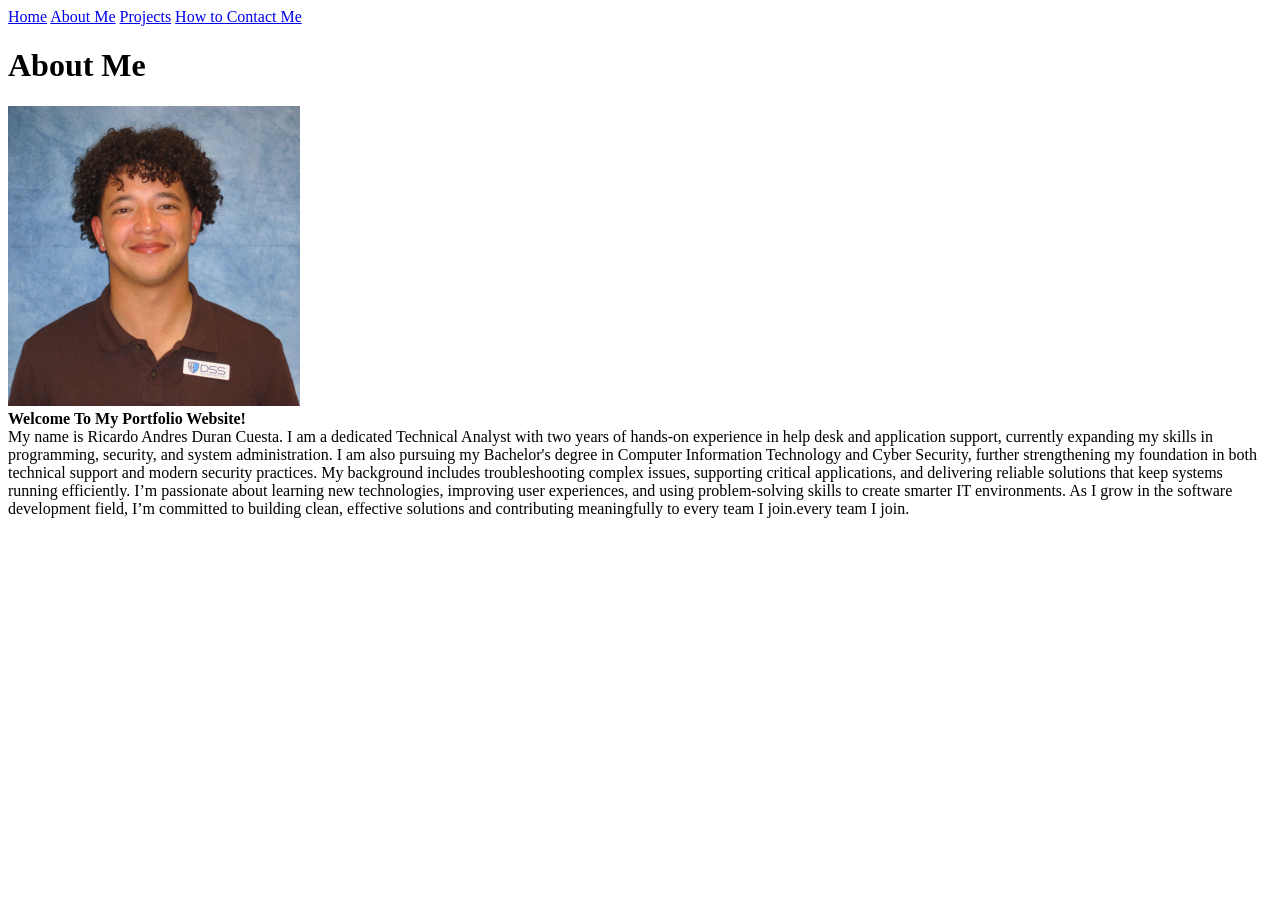
==== AboutMe.html @ 25e588e0 "1st commit" ====
<!DOCTYPE html>
<html> 

<head>
<title> About Me</title>

<a href="index.html" >Home</a>
<a href="AboutMe.html" >About Me</a>
<a href="Projects.html" >Projects</a>
<a href="Contact.html" >How to Contact Me</a>

<h1> About Me </h1>

</head>

<p>
    <!-- Self Introduction -->
    <img src="Images/IMG_0025.PNG" />
    <br />
    <b>Welcome To My Portfolio Website!</b>
    <br />
    My name is Ricardo Andres Duran Cuesta. I am a dedicated Technical Analyst
    with two years of hands-on experience in help desk and application support,
    currently expanding my skills in programming, security, and system
    administration. I am also pursuing my Bachelor's degree in Computer
    Information Technology and Cyber Security, further strengthening my
    foundation in both technical support and modern security practices. My
    background includes troubleshooting complex issues, supporting critical
    applications, and delivering reliable solutions that keep systems running
    efficiently. I’m passionate about learning new technologies, improving user
    experiences, and using problem-solving skills to create smarter IT
    environments. As I grow in the software development field, I’m committed to
    building clean, effective solutions and contributing meaningfully to every
    team I join.every team I join.
  </p>
</html>
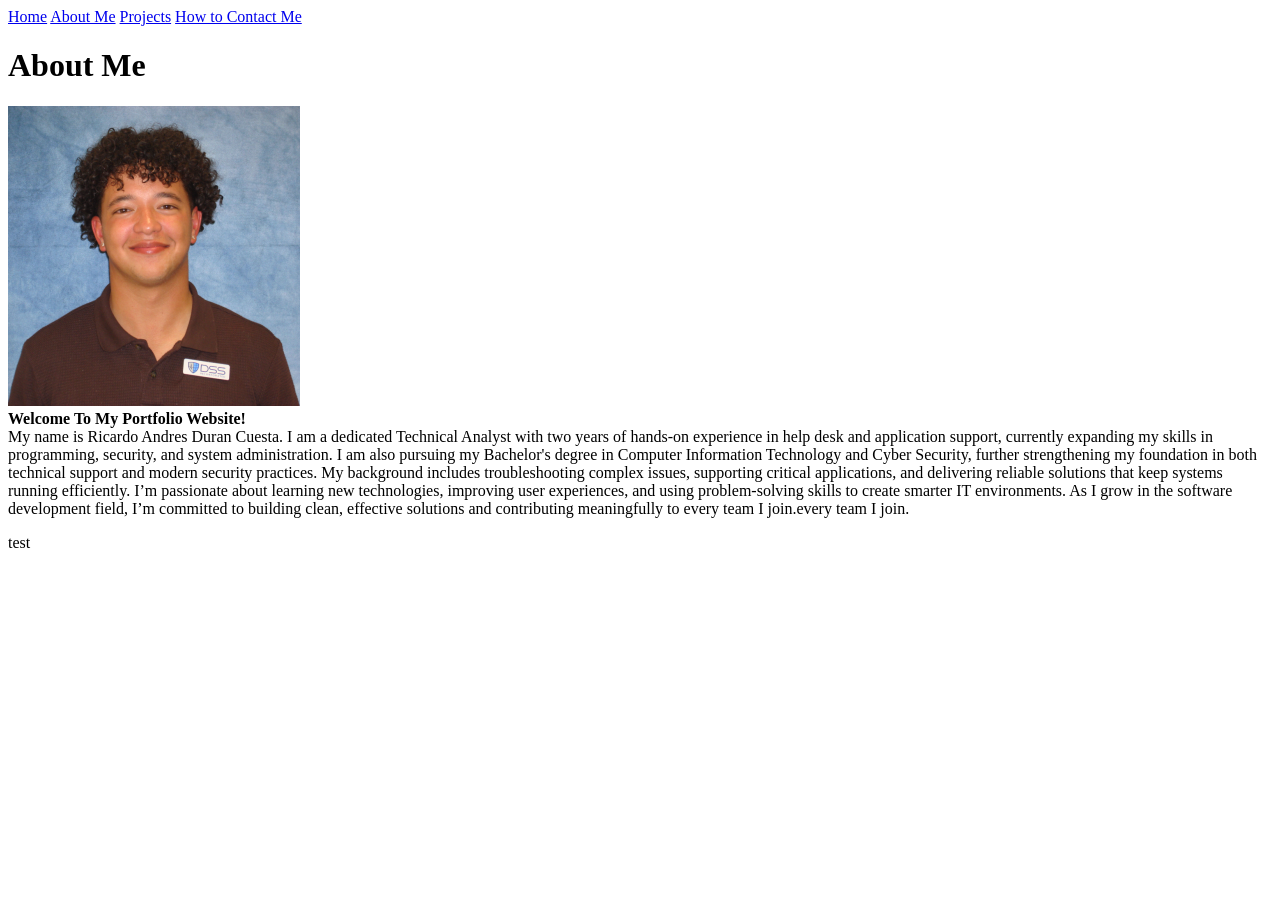
==== commit 2845b3e4: "1st commit" ====
--- a/AboutMe.html
+++ b/AboutMe.html
@@ -33,4 +33,5 @@
     building clean, effective solutions and contributing meaningfully to every
     team I join.every team I join.
   </p>
-</html>+</html>
+test
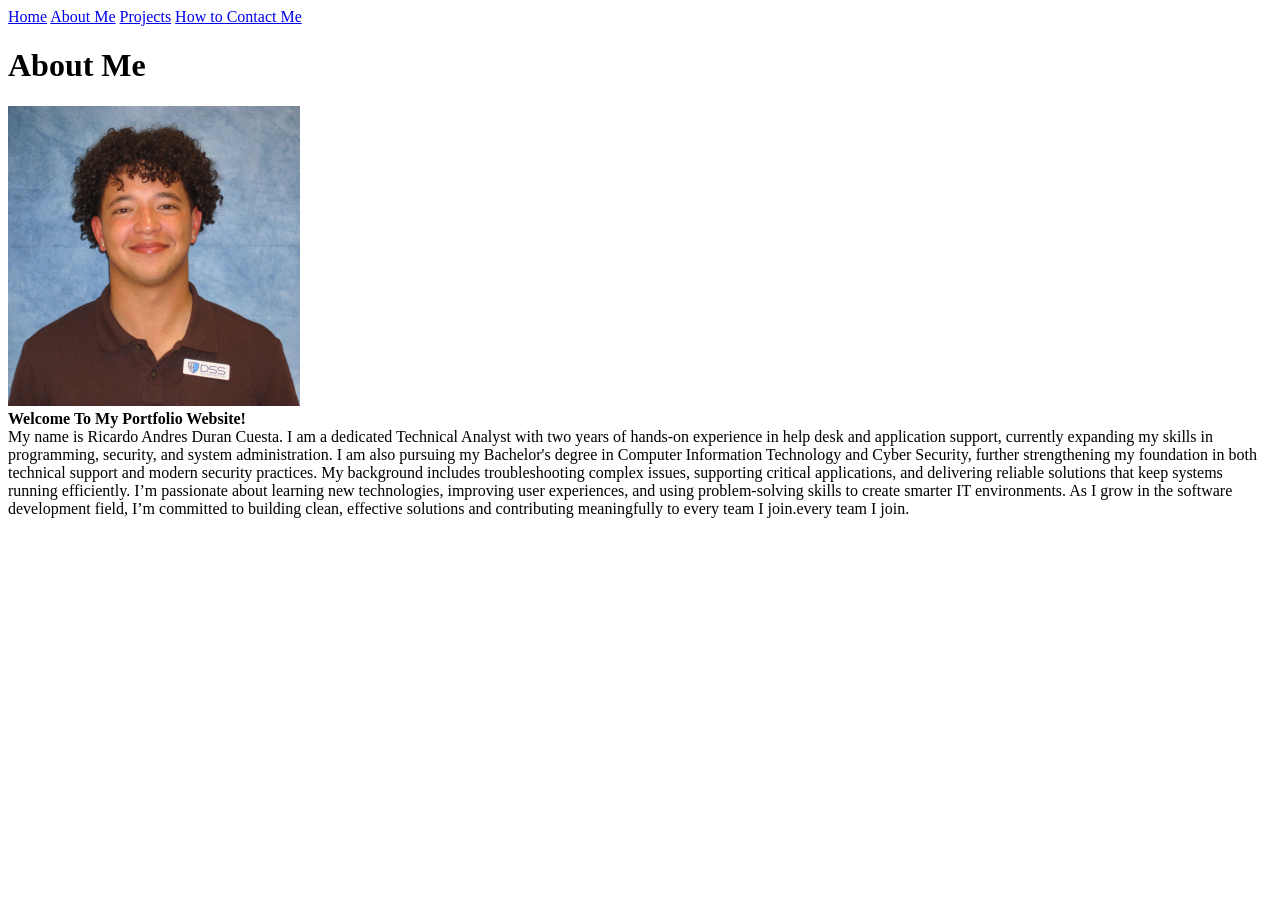
==== commit 79a76037: "updated without test" ====
--- a/AboutMe.html
+++ b/AboutMe.html
@@ -1,19 +1,17 @@
 <!DOCTYPE html>
-<html> 
+<html>
+  <head>
+    <title>About Me</title>
 
-<head>
-<title> About Me</title>
+    <a href="index.html">Home</a>
+    <a href="AboutMe.html">About Me</a>
+    <a href="Projects.html">Projects</a>
+    <a href="Contact.html">How to Contact Me</a>
 
-<a href="index.html" >Home</a>
-<a href="AboutMe.html" >About Me</a>
-<a href="Projects.html" >Projects</a>
-<a href="Contact.html" >How to Contact Me</a>
+    <h1>About Me</h1>
+  </head>
 
-<h1> About Me </h1>
-
-</head>
-
-<p>
+  <p>
     <!-- Self Introduction -->
     <img src="Images/IMG_0025.PNG" />
     <br />
@@ -34,4 +32,3 @@
     team I join.every team I join.
   </p>
 </html>
-test
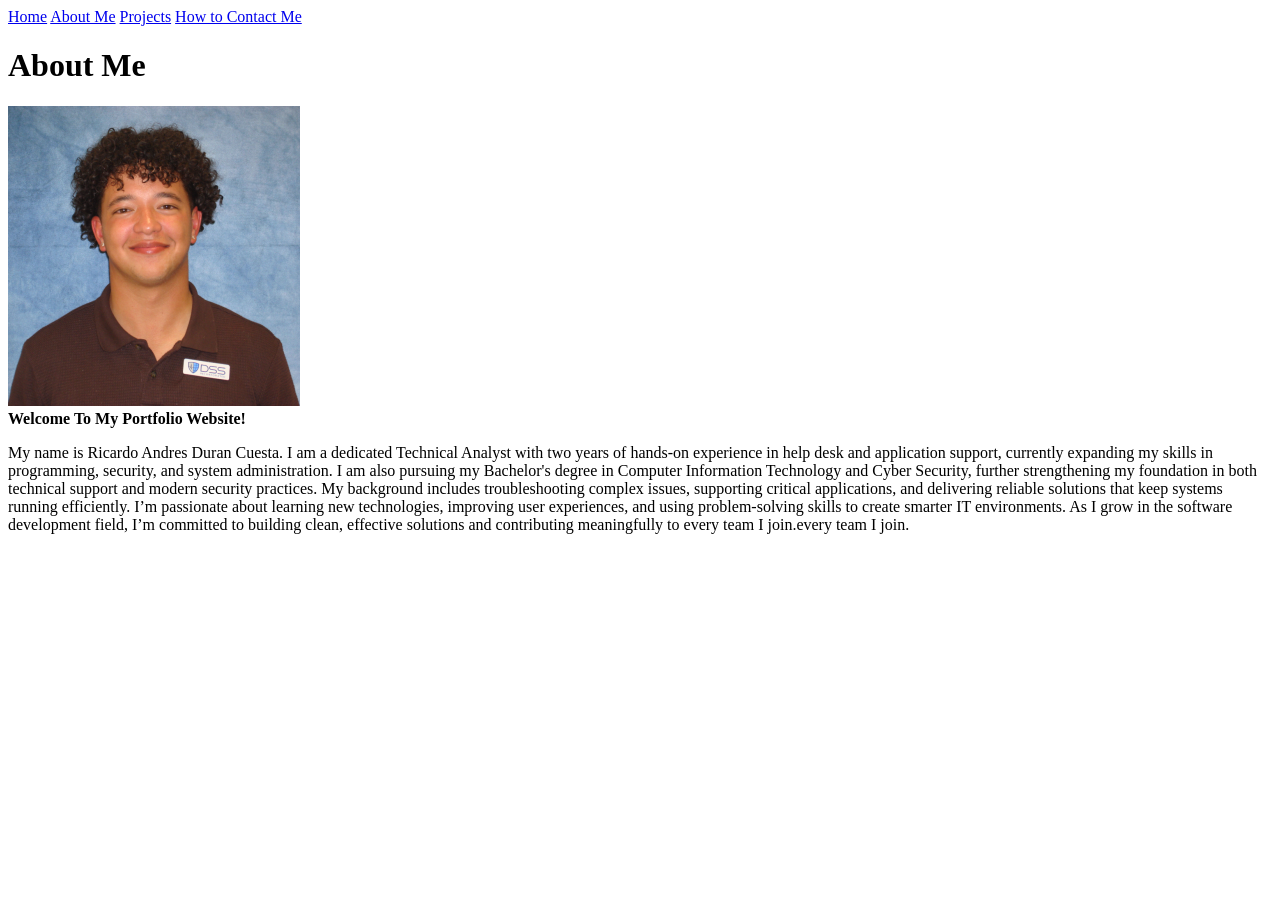
==== commit 4382c940: "Updating" ====
--- a/AboutMe.html
+++ b/AboutMe.html
@@ -15,9 +15,9 @@
     <!-- Self Introduction -->
     <img src="Images/IMG_0025.PNG" />
     <br />
-    <b>Welcome To My Portfolio Website!</b>
+    <b> Welcome To My Portfolio Website!</b>
     <br />
-    My name is Ricardo Andres Duran Cuesta. I am a dedicated Technical Analyst
+    <div> My name is Ricardo Andres Duran Cuesta. I am a dedicated Technical Analyst
     with two years of hands-on experience in help desk and application support,
     currently expanding my skills in programming, security, and system
     administration. I am also pursuing my Bachelor's degree in Computer
@@ -30,5 +30,6 @@
     environments. As I grow in the software development field, I’m committed to
     building clean, effective solutions and contributing meaningfully to every
     team I join.every team I join.
+    </div>
   </p>
 </html>
